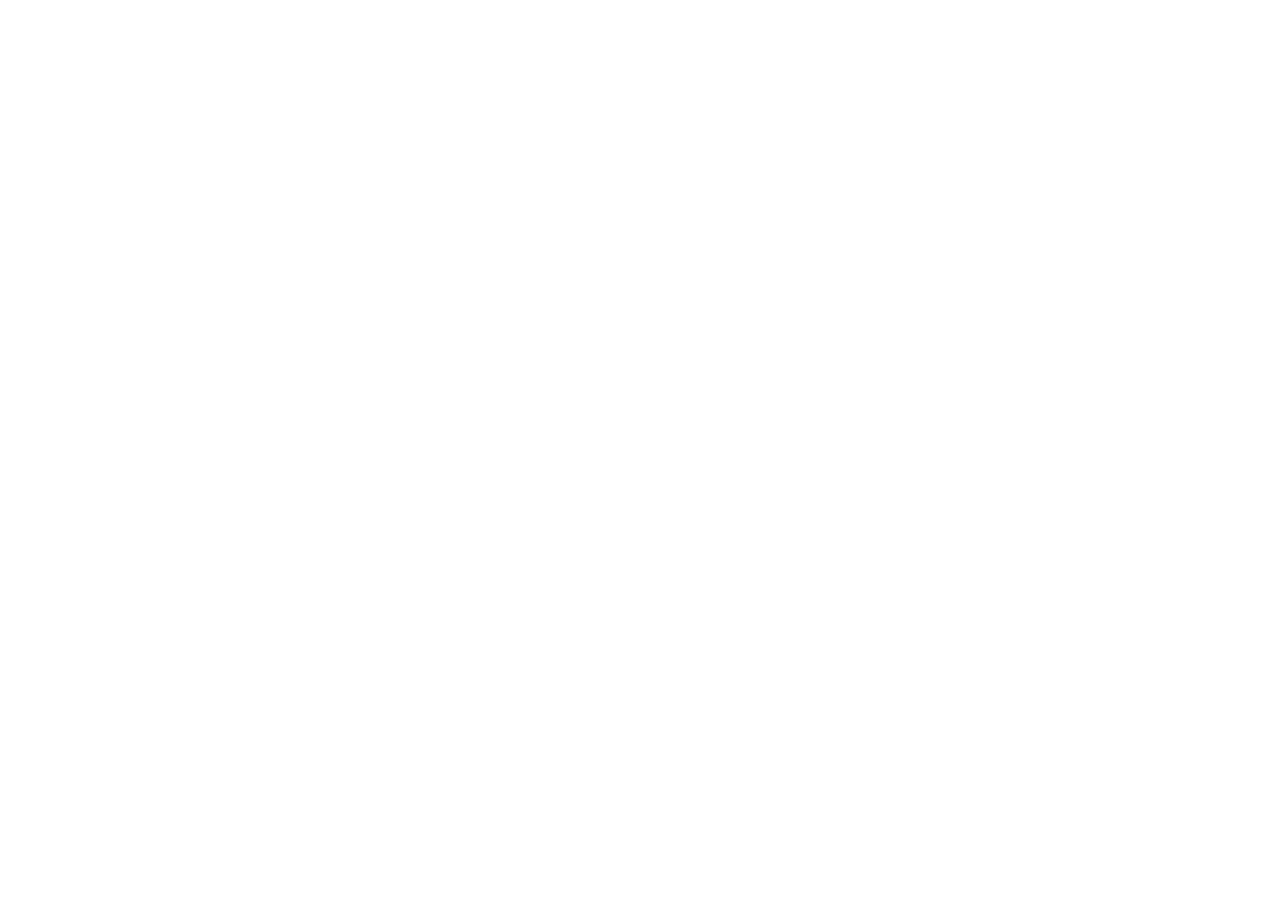
==== contact.html @ 34831622 "htmlとcssのみ" ====
<!DOCTYPE html>
<html lang="ja">
<head>
    <meta charset="UTF-8">
    <meta http-equiv="X-UA-Compatible" content="IE=edge">
    <meta name="viewport" content="width=device-width, initial-scale=1.0">
    <title>Document</title>
</head>
<body>
    
</body>
</html>
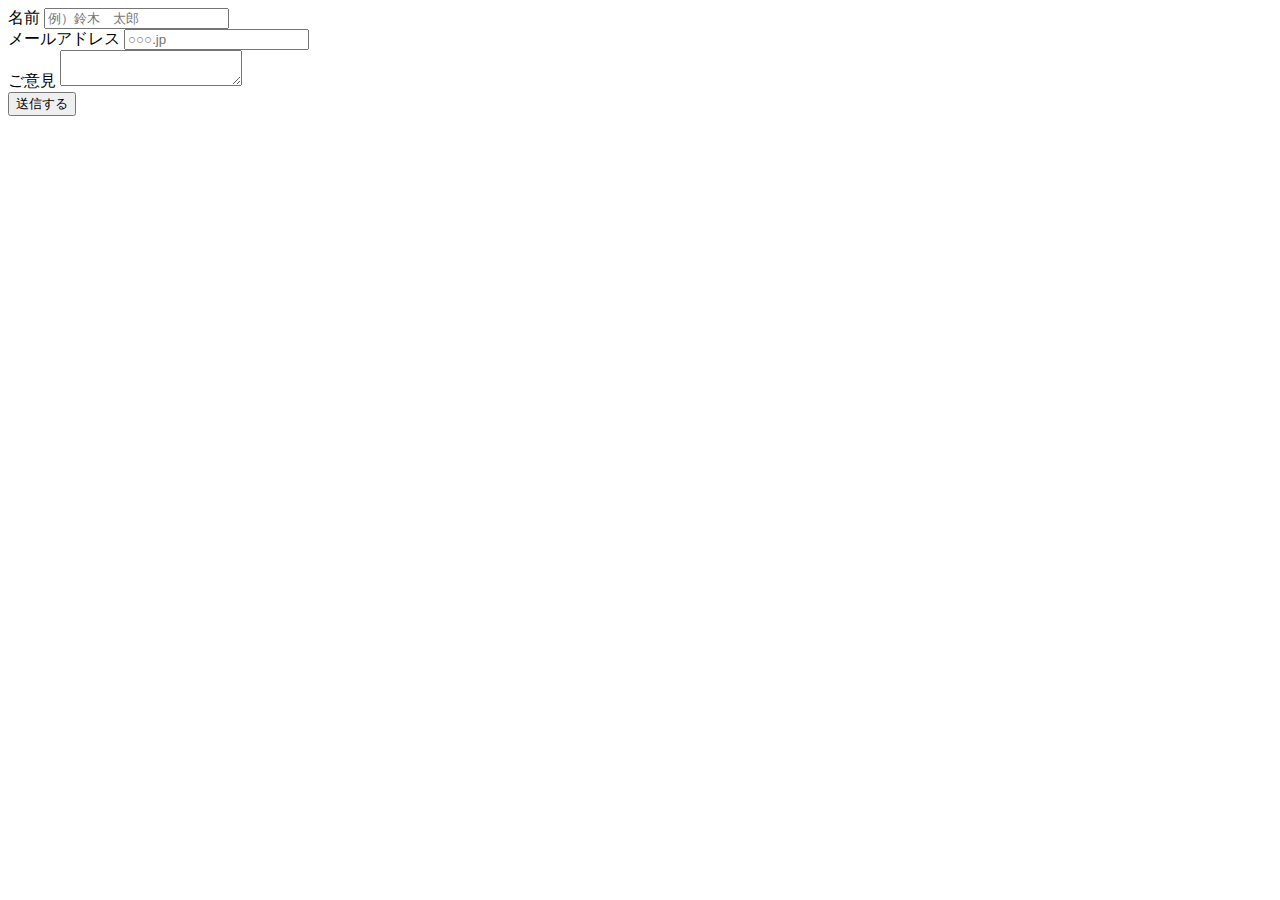
==== commit 57fe5fff: "phpに変更途中まで" ====
--- a/contact.html
+++ b/contact.html
@@ -1,12 +1,27 @@
-<!DOCTYPE html>
-<html lang="ja">
-<head>
-    <meta charset="UTF-8">
-    <meta http-equiv="X-UA-Compatible" content="IE=edge">
-    <meta name="viewport" content="width=device-width, initial-scale=1.0">
-    <title>Document</title>
-</head>
-<body>
-    
-</body>
-</html>
+<!DOCTYPE html>
+<html lang="ja">
+<head>
+    <meta charset="UTF-8">
+    <meta http-equiv="X-UA-Compatible" content="IE=edge">
+    <meta name="viewport" content="width=device-width, initial-scale=1.0">
+    <title>Document</title>
+</head>
+<body>
+    <div class="example">
+    <label for="namelabel">名前</label>
+    <input type="text" name="name" id="namelabel" placeholder="例）鈴木　太郎">
+    </div>
+    <div class="example">
+    <label for="maillabel">メールアドレス</label>
+    <input class="inputs" type="email" name="email" id="maillabel" placeholder="○○○.jp">
+    </div>
+    <div class="example">
+    <label for="ikenlabel">ご意見</label>
+    <textarea id="iken"></textarea>
+    </div>
+    <div class="example">
+    <input type="submit" value="送信する">
+    </div>  
+    </form>
+</body>
+</html>
